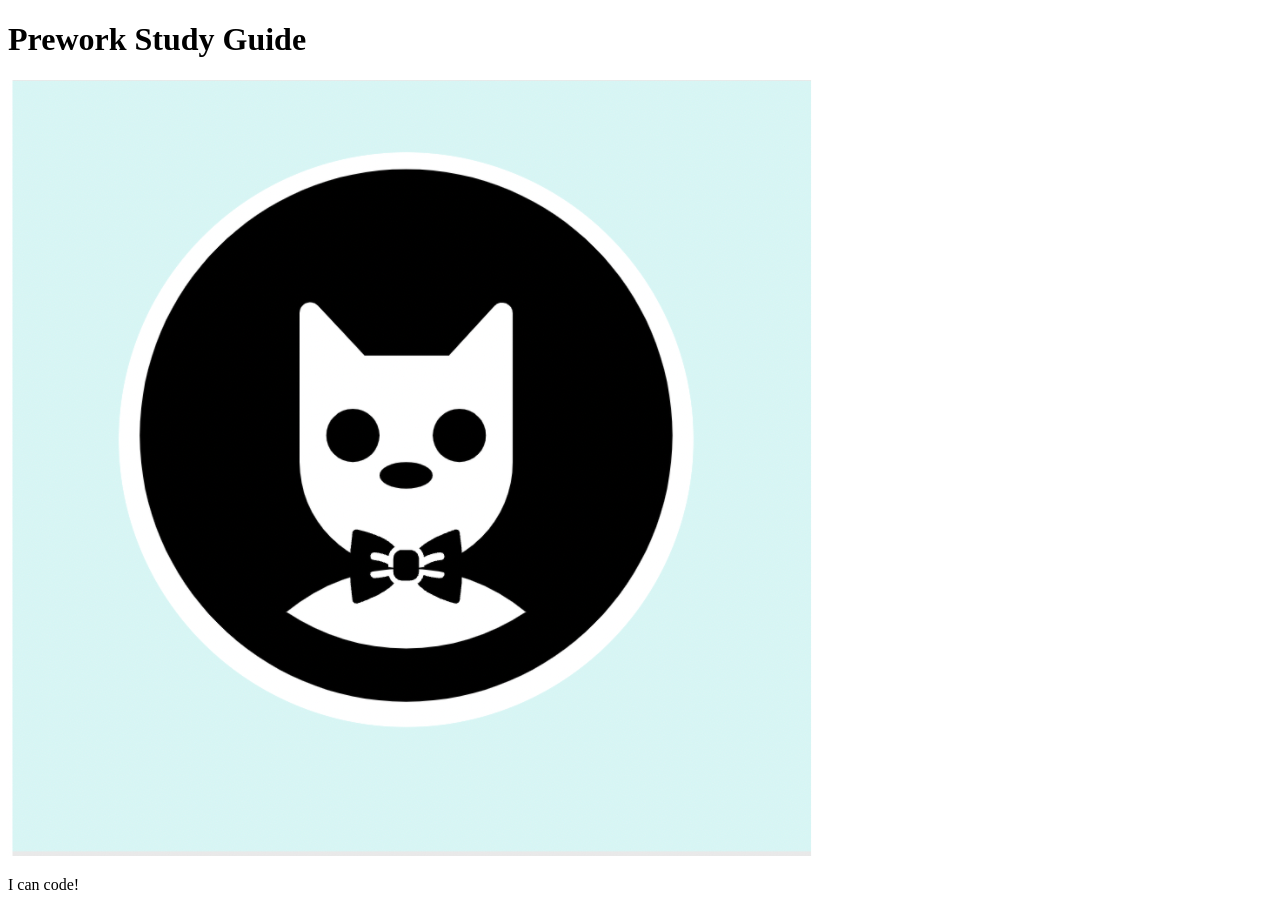
==== prework-study-guide/index.html @ 49a6eeb0 "add starter code" ====
<!DOCTYPE html>
<html lang="en">
  <head>
    <meta charset="UTF-8" />
    <meta http-equiv="X-UA-Compatible" content="IE=edge" />
    <meta name="viewport" content="width=device-width, initial-scale=1.0" />
    <title>Prework Study Guide</title>
  </head>
  <body>
    <header id="header">
      <h1>Prework Study Guide</h1>
      <img src="./assets/bowtie-cat.png" alt="Profile image of cat wearing a bow tie." />
    </header>
    <main>
      <!-- Student code goes here -->
    </main>

    <footer>
      <p>I can code!</p>
    </footer>
  </body>
</html>
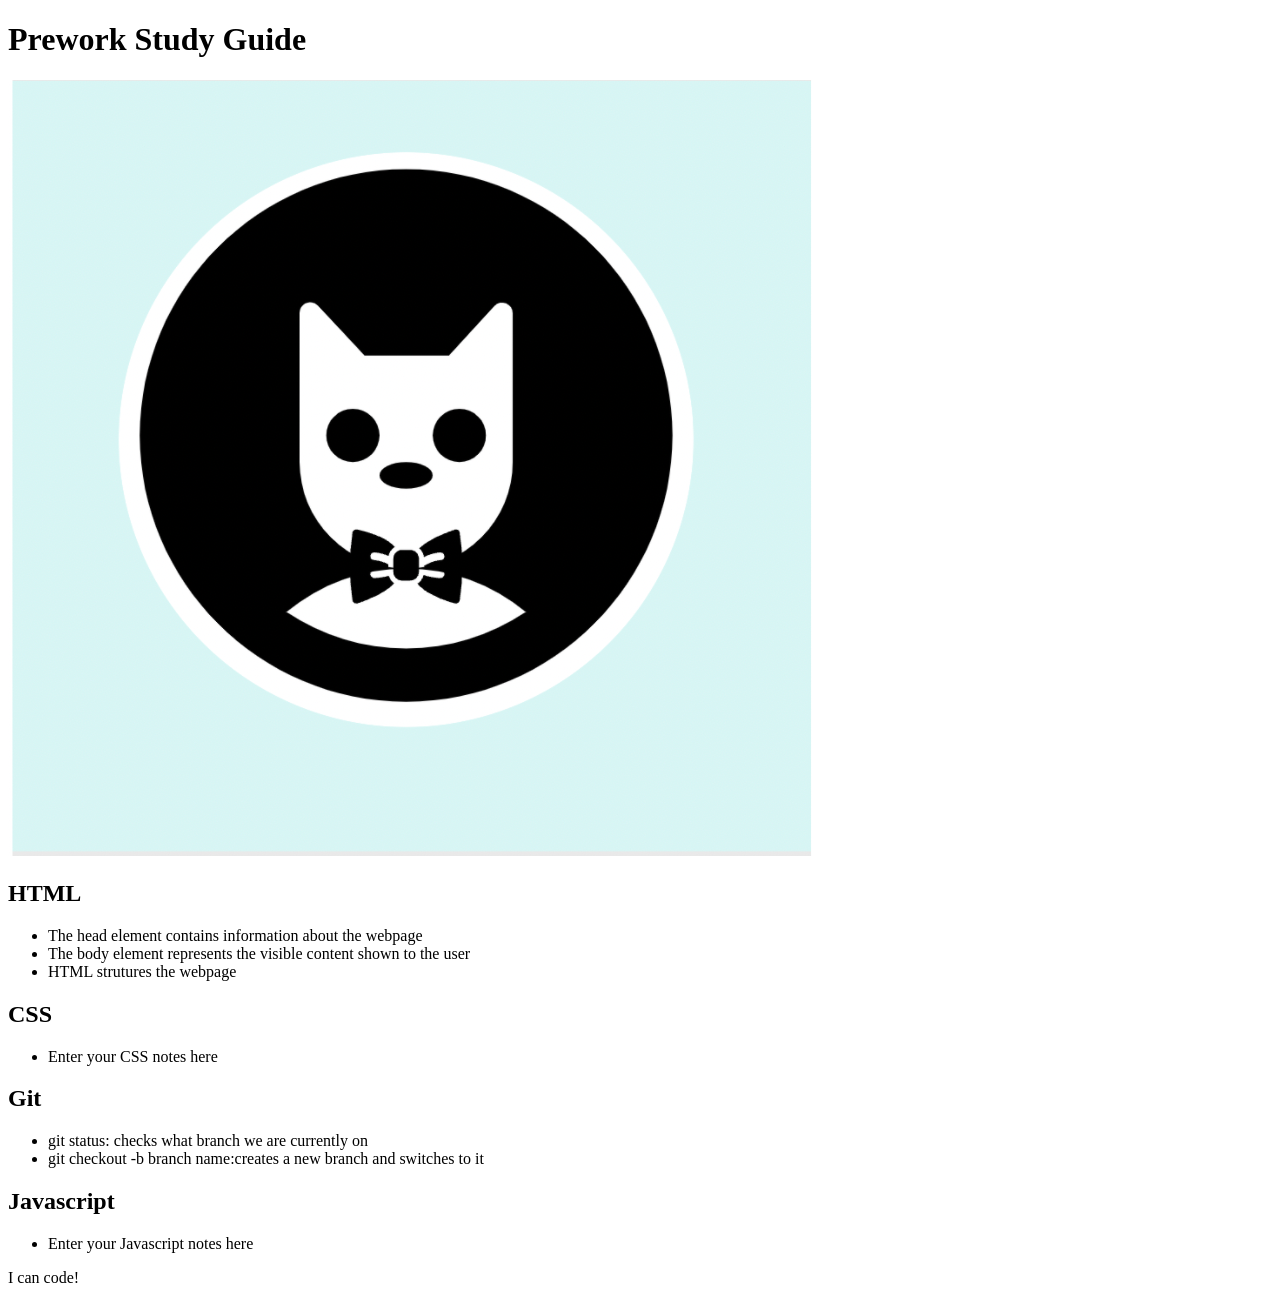
==== commit a4ee1b95: "added code to HTML file" ====
--- a/prework-study-guide/index.html
+++ b/prework-study-guide/index.html
@@ -12,7 +12,33 @@
       <img src="./assets/bowtie-cat.png" alt="Profile image of cat wearing a bow tie." />
     </header>
     <main>
-      <!-- Student code goes here -->
+      <section class="card" id="html-section">
+        <h2>HTML</h2>
+        <ul> 
+          <li>The head element contains information about the webpage</li>
+          <li>The body element represents the visible content shown to the user</li>
+          <li>HTML strutures the webpage</li>
+        </ul>
+      </section>
+      <section class="card" id="css-section">
+        <h2>CSS</h2>
+        <ul>
+          <li> Enter your CSS notes here</li>
+        </ul>
+      </section>
+      <section class="card" id="git-section">
+        <h2>Git</h2>
+        <ul>
+          <li>git status: checks what branch we are currently on</li>
+          <li>git checkout -b branch name:creates a new branch and switches to it</li>
+        </ul>
+      </section>
+      <section class="card" id="javascript-section">
+        <h2>Javascript</h2>
+        <ul>
+          <li>Enter your Javascript notes here</li>
+        </ul>
+      </section>
     </main>
 
     <footer>
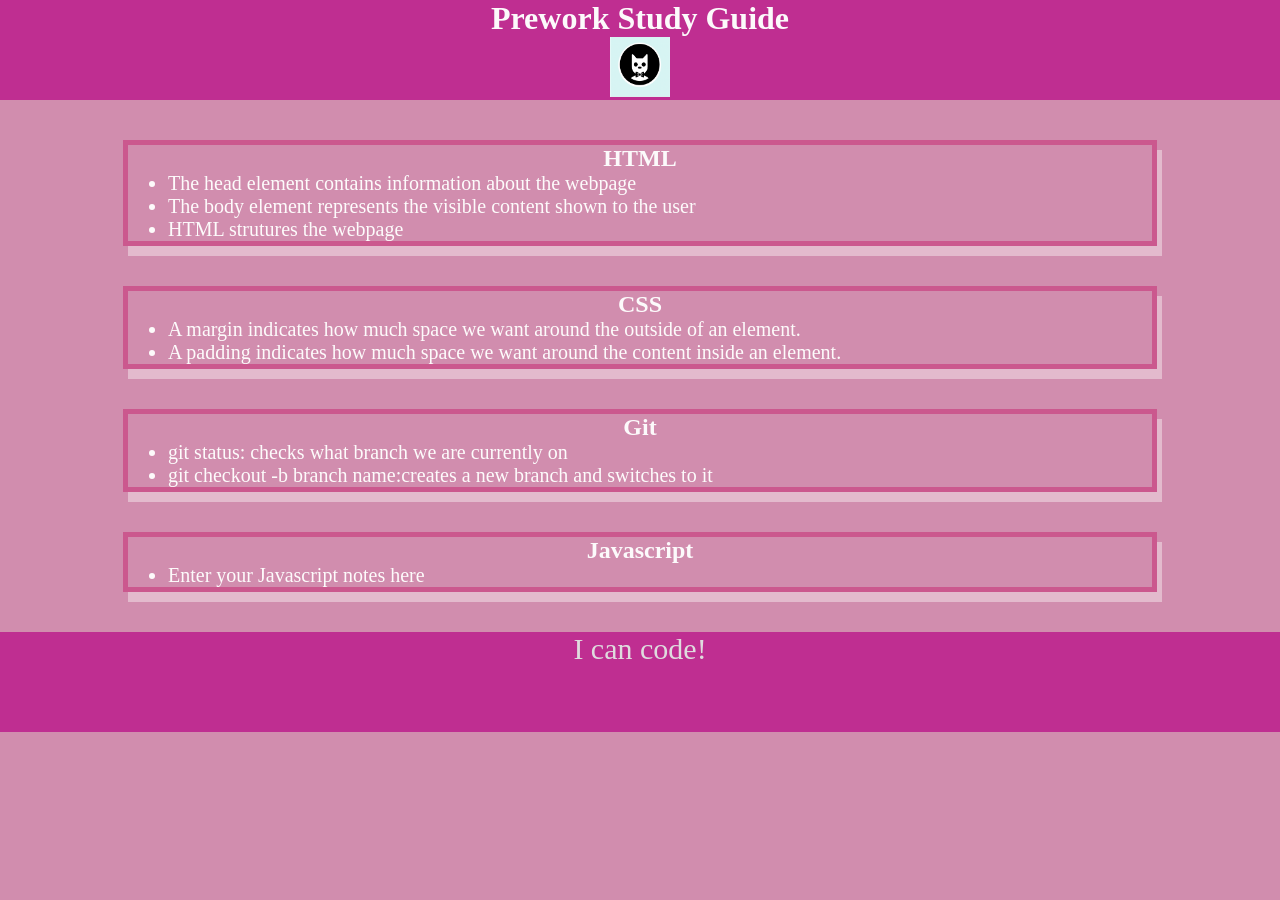
==== commit 16138151: "added CSS to project" ====
--- a/prework-study-guide/index.html
+++ b/prework-study-guide/index.html
@@ -4,6 +4,7 @@
     <meta charset="UTF-8" />
     <meta http-equiv="X-UA-Compatible" content="IE=edge" />
     <meta name="viewport" content="width=device-width, initial-scale=1.0" />
+    <link rel="stylesheet" href="./assets/style.css">
     <title>Prework Study Guide</title>
   </head>
   <body>
@@ -23,7 +24,8 @@
       <section class="card" id="css-section">
         <h2>CSS</h2>
         <ul>
-          <li> Enter your CSS notes here</li>
+          <li>A margin indicates how much space we want around the outside of an element.</li>
+          <li>A padding indicates how much space we want around the content inside an element.</li>
         </ul>
       </section>
       <section class="card" id="git-section">
--- a/prework-study-guide/assets/style.css
+++ b/prework-study-guide/assets/style.css
@@ -0,0 +1,42 @@
+* {
+    margin: 0;
+    padding: 0;
+}
+header,
+footer {
+    width: 100%;
+    height: 100px;
+    background-color: rgb(191, 46, 145);
+    color: rgb(249, 246, 246);
+}
+body {
+    background: rgb(209, 141, 174)
+}
+h1,
+h2 {
+    text-align: center;
+    color: rgb(252, 250, 251);
+}
+img {
+    display: block;
+    height: 60px;
+    width: 60px;
+    margin-left: auto;
+    margin-right: auto;
+}
+ul {
+    padding-left: 40px;
+    font-size: 20px;
+    color: rgb(253, 251, 251)
+}
+p {
+    text-align: center;
+    font-size: 30px;
+    color:rgb(223, 219, 222)
+  }
+  .card {
+    width: 80%;
+    margin: 40px auto;
+    border: 5px solid rgb(203, 88, 142);
+    box-shadow: 5px 10px #e3bacd;
+  }
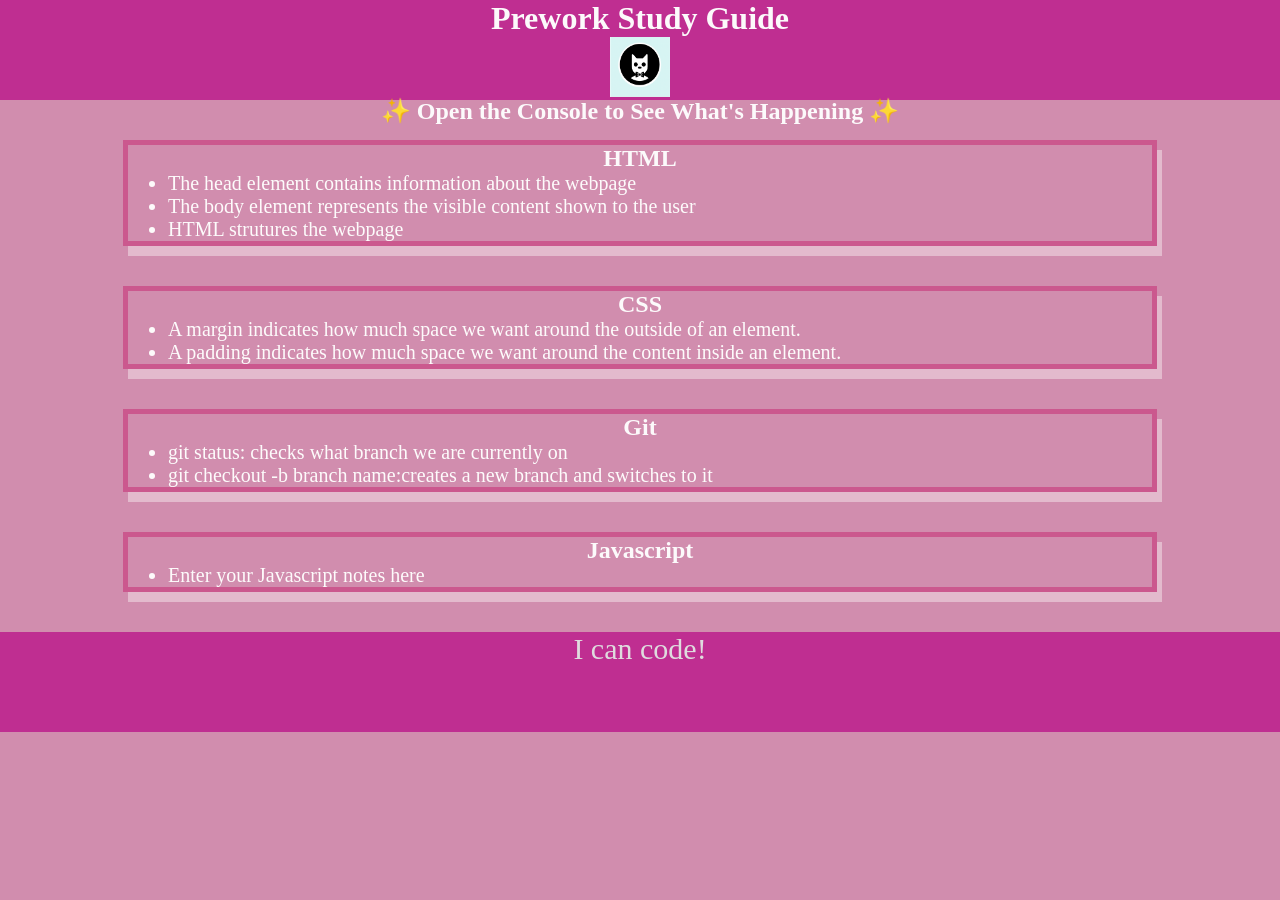
==== commit f896d0b1: "<added prework-study-guide topics to the console>" ====
--- a/prework-study-guide/index.html
+++ b/prework-study-guide/index.html
@@ -11,6 +11,7 @@
     <header id="header">
       <h1>Prework Study Guide</h1>
       <img src="./assets/bowtie-cat.png" alt="Profile image of cat wearing a bow tie." />
+      <h2>✨ Open the Console to See What's Happening ✨</h2>
     </header>
     <main>
       <section class="card" id="html-section">
@@ -46,5 +47,6 @@
     <footer>
       <p>I can code!</p>
     </footer>
+    <script src="./assets/script.js"></script>
   </body>
 </html>
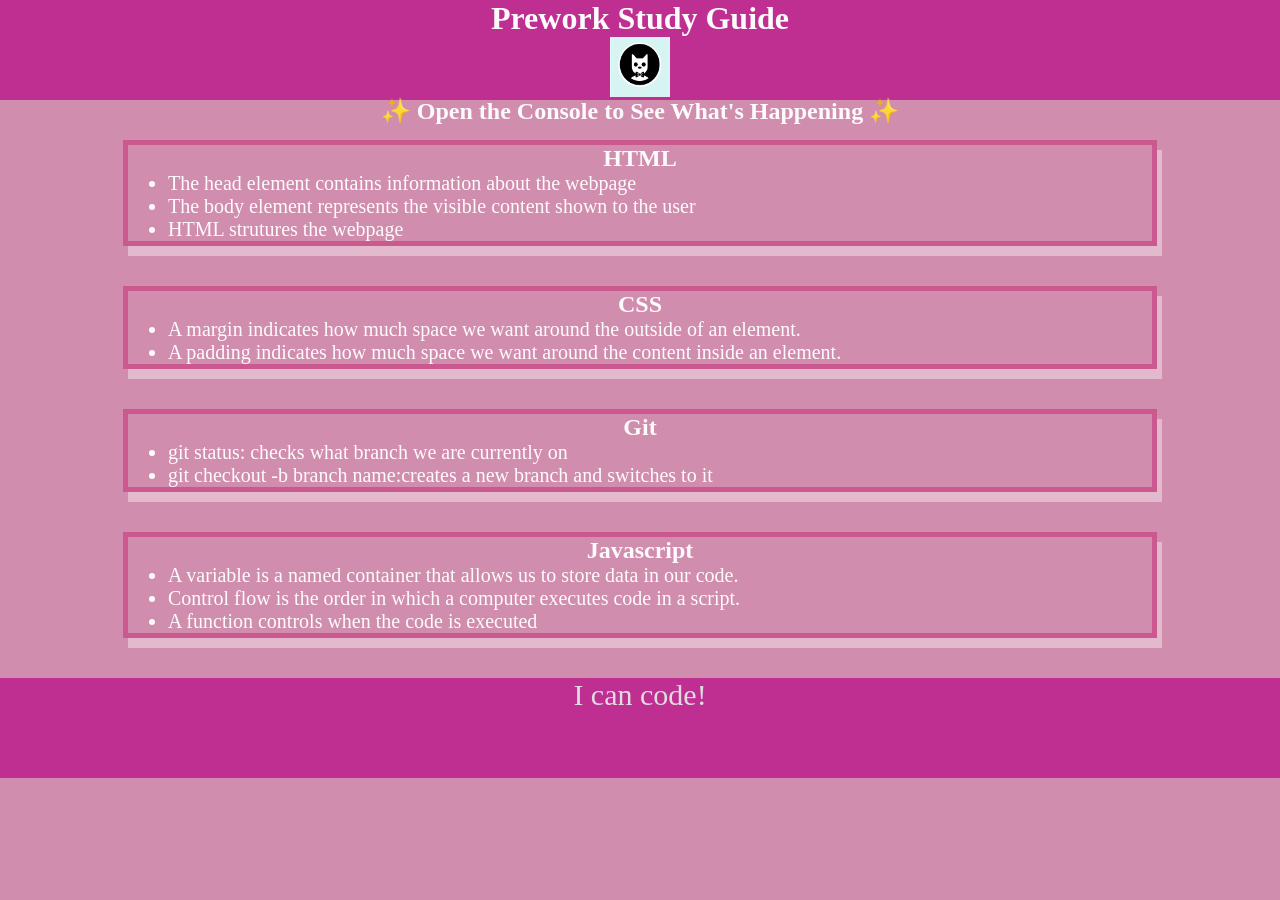
==== commit 6c8c9d9f: "<functions added to script.js file>" ====
--- a/prework-study-guide/index.html
+++ b/prework-study-guide/index.html
@@ -39,7 +39,9 @@
       <section class="card" id="javascript-section">
         <h2>Javascript</h2>
         <ul>
-          <li>Enter your Javascript notes here</li>
+          <li>A variable is a named container that allows us to store data in our code.</li>
+          <li>Control flow is the order in which a computer executes code in a script.</li>
+          <li>A function controls when the code is executed</li>
         </ul>
       </section>
     </main>
